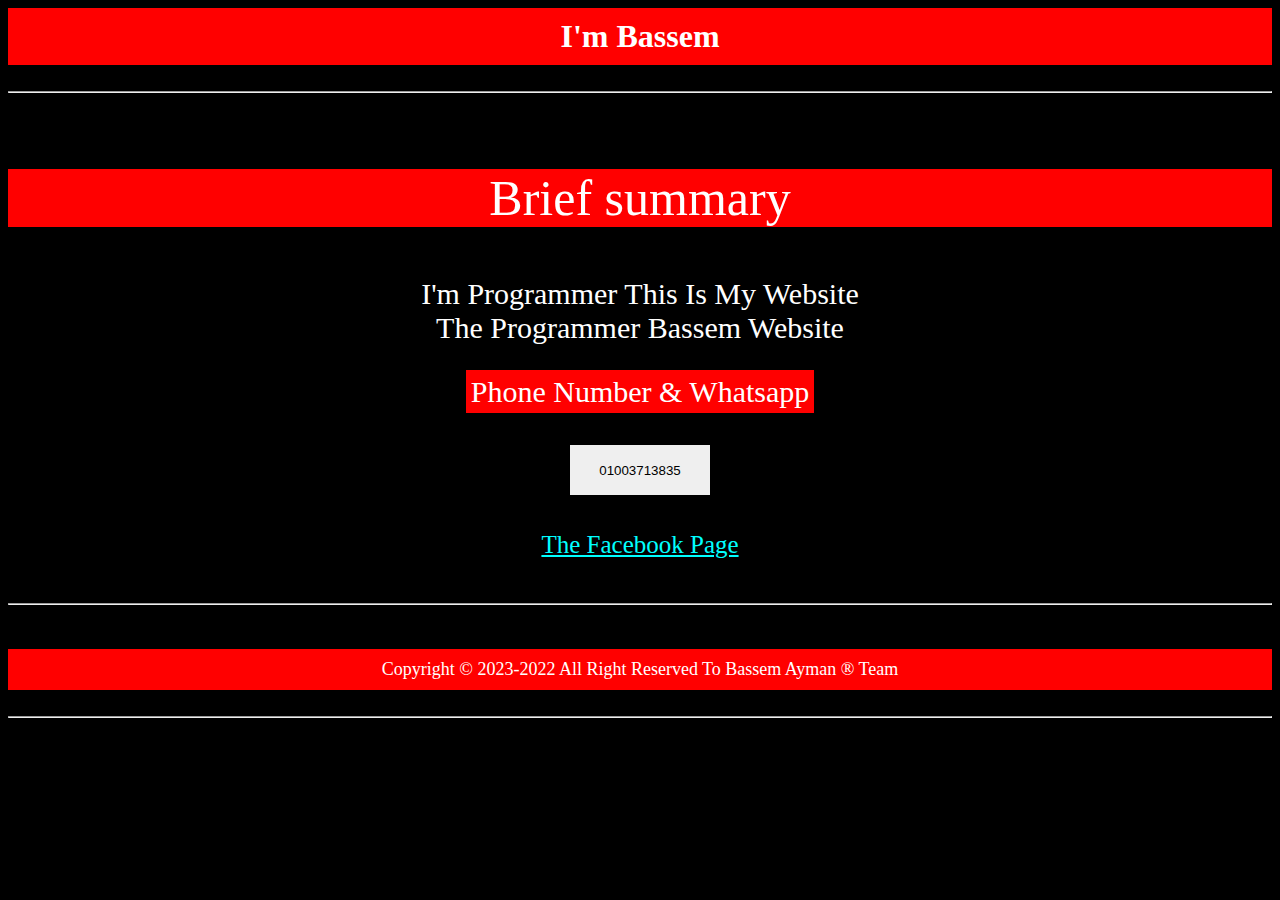
==== index.html @ 7e613244 "Add files via upload" ====
<!DOCTYPE html>
<html>
    <head>
        <meta charset="utf-8"/>
         <meta name="discription" content="This Is Website"/>
        <title>TPB</title>
        <link rel="shortcut icon" href="toplogo.png" type="image/x-icon" />
        <style>
          body {background: #000000;text-align: center;}
          h1
          {text-align:center;
            color: #fff;
            background-color: #f00;
            margin: 0 auto;
            padding: 10px;
          }
          hr { color: #EFEFEF; }
          div 
          {text-align: center;
            color: #fff;
            background: #f00;
            margin:0;
            padding: 10px 0;
            font-size: 18px;
          }
          label 
          {
            color: #fff;
            padding: 10px;
            text-align: center;  
            font-size: 30px;  
            background: #f00;      
            padding: 5px;
          }
          input
          {
            outline:none;
            padding: 10px;
            width: 120px;
            text-align: center;
            height: 30px;
            background: #EFEFEF;
            border: #fff;
          }
          .nabza2
          {
            font-size: 30px;
            color: #fff;
          }
          h2
          {
            background: #f00;
            font-size: 25px;
            width: 300px;
            color: #fff;
            text-align: center;
          }
          .nabza
          {
            font-size: 50px;
            background: #f00;
            color: #fff;
          }
          a
          {
            color:aqua;
            font-size: 25px;
          }
        </style>
    </head>
    <body>
       <h1>I'm Bassem</h1> 
       <br>
       <hr> 
        <br>
        <p class="nabza">Brief summary</p>
        <p class="nabza2">I'm Programmer This Is My Website <br> The Programmer Bassem Website</p>
        <label>Phone Number & Whatsapp</label><br><br><br>
        <input type="text" value="01003713835"><br><br><br>
        <a href="https://www.facebook.com/profile.php?id=100078540524685">The Facebook Page</a>
       <br><br><br>
       <hr>
       <br>
       <br>
       <div>
        Copyright &copy; 2023-2022 All Right Reserved To Bassem Ayman &reg; Team
       </div>
       <br>
       <hr>
    </body>
</html>
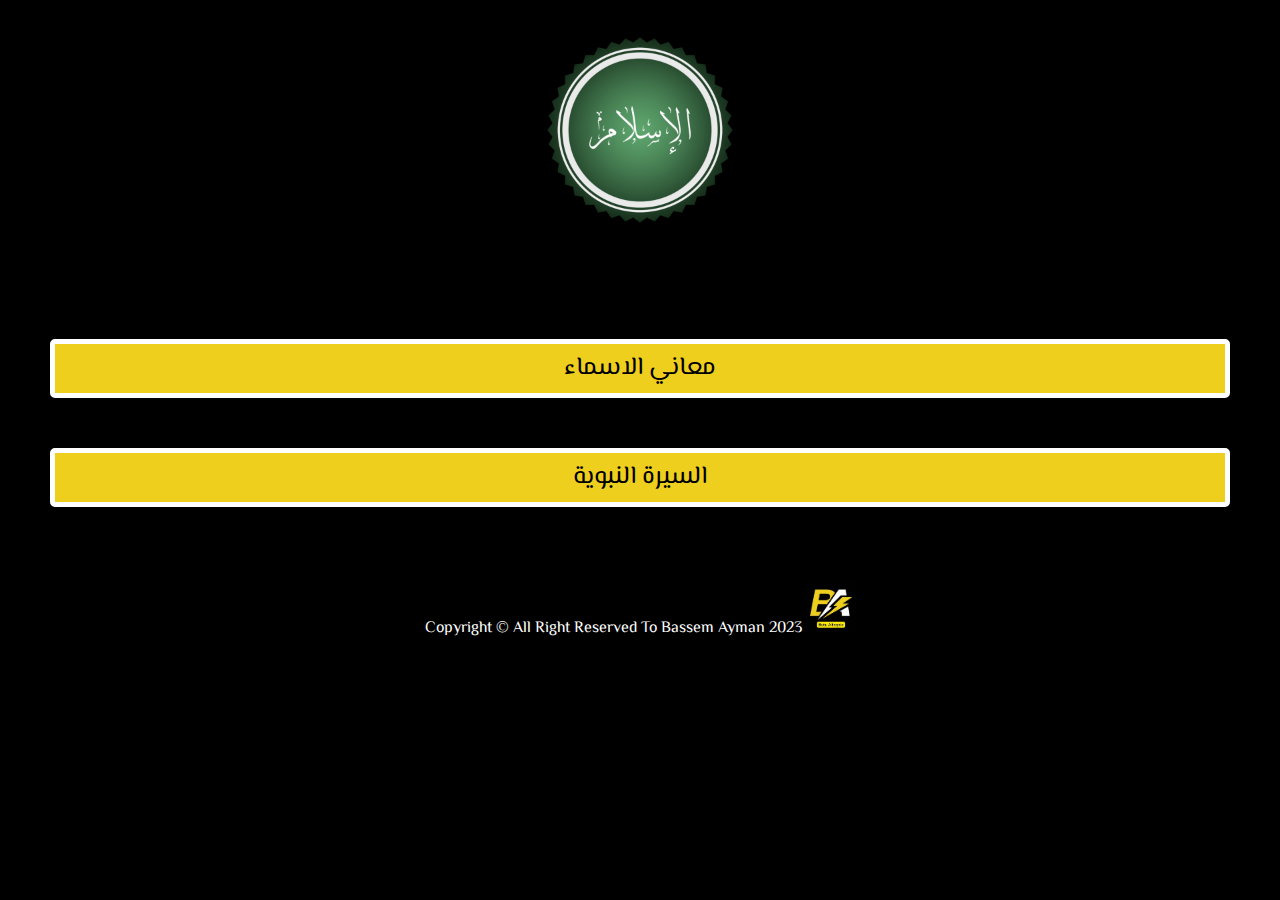
==== commit 6067e071: "Add files via upload" ====
--- a/index.html
+++ b/index.html
@@ -1,91 +1,25 @@
 <!DOCTYPE html>
 <html>
     <head>
-        <meta charset="utf-8"/>
-         <meta name="discription" content="This Is Website"/>
-        <title>TPB</title>
-        <link rel="shortcut icon" href="toplogo.png" type="image/x-icon" />
-        <style>
-          body {background: #000000;text-align: center;}
-          h1
-          {text-align:center;
-            color: #fff;
-            background-color: #f00;
-            margin: 0 auto;
-            padding: 10px;
-          }
-          hr { color: #EFEFEF; }
-          div 
-          {text-align: center;
-            color: #fff;
-            background: #f00;
-            margin:0;
-            padding: 10px 0;
-            font-size: 18px;
-          }
-          label 
-          {
-            color: #fff;
-            padding: 10px;
-            text-align: center;  
-            font-size: 30px;  
-            background: #f00;      
-            padding: 5px;
-          }
-          input
-          {
-            outline:none;
-            padding: 10px;
-            width: 120px;
-            text-align: center;
-            height: 30px;
-            background: #EFEFEF;
-            border: #fff;
-          }
-          .nabza2
-          {
-            font-size: 30px;
-            color: #fff;
-          }
-          h2
-          {
-            background: #f00;
-            font-size: 25px;
-            width: 300px;
-            color: #fff;
-            text-align: center;
-          }
-          .nabza
-          {
-            font-size: 50px;
-            background: #f00;
-            color: #fff;
-          }
-          a
-          {
-            color:aqua;
-            font-size: 25px;
-          }
-        </style>
+        <meta thhp-rquiv="x-UA-compatile" content="IE=edge,cheome=1">
+        <meta name="viewport" content="width=device-width, initial-scsle=1.0"> 
+        <meta http-equiv="content-type" content="text/html; charset=utf-8"/>
+        <title>الإسلام</title>
+        <link href="style.css" rel="stylesheet" type="text/css"/>
+        <link rel="icon" href="pagelogo.png" type="icon/image/png">
     </head>
-    <body>
-       <h1>I'm Bassem</h1> 
-       <br>
-       <hr> 
-        <br>
-        <p class="nabza">Brief summary</p>
-        <p class="nabza2">I'm Programmer This Is My Website <br> The Programmer Bassem Website</p>
-        <label>Phone Number & Whatsapp</label><br><br><br>
-        <input type="text" value="01003713835"><br><br><br>
-        <a href="https://www.facebook.com/profile.php?id=100078540524685">The Facebook Page</a>
-       <br><br><br>
-       <hr>
-       <br>
-       <br>
-       <div>
-        Copyright &copy; 2023-2022 All Right Reserved To Bassem Ayman &reg; Team
-       </div>
-       <br>
-       <hr>
-    </body>
-</html>+        <body>
+        <a href="#" target="_self"><img src="pagelogo.png" alt="logo" class="pagelogo"></a>
+          <br><br><br><br><br>
+             <a href="#" class="link">معاني الاسماء</a>
+             <br>
+             <br>
+             <a href="#" class="link">السيرة النبوية</a>
+             <br>
+             <br>
+             <br>
+             <div class="footer">
+                Copyright &copy All Right Reserved To Bassem Ayman 2023 <img src="Butu Altaqnie (3).jpg" alt="Footer" class="foteer">
+             </div>
+        </body>
+        </html>--- a/style.css
+++ b/style.css
@@ -0,0 +1,82 @@
+
+@import url('https://fonts.googleapis.com/css?family=El+Messiri');
+
+html, body {
+  height: 100%;
+  padding: 0;
+  margin: 0;
+}
+
+body {
+  font-family: 'El Messiri', sans-serif;
+  background: #000000;
+  text-align: center;
+}
+
+.link
+{
+  text-align: center;
+  font-size: 25px;
+  background-color: #eecf1d;
+  color: black; 
+  position: 50% 50%;
+  border: 5px solid #fff;
+  border-radius: 5px;
+  padding: 5px;
+  transition: all 0.5s;
+  display: block;
+  margin-left: 50px;
+  margin-right: 50px;
+}
+.link:hover
+{
+  background: #000000;
+  color: #fff;
+  transition: all 0.50s;
+  border: 5px solid #fff;
+  padding: 10px;
+  font-size: 30;
+}
+.link:active
+{
+  transition: all 0.3s;
+  background: #feed01;
+  color: #000000;
+}
+.link:link
+{
+  text-decoration: none;
+}
+
+.link:visited
+{
+text-decoration: none;
+}
+.link:active
+{
+text-decoration: none;
+}
+.link:hover
+{
+text-decoration: none;
+}
+.link.forumlink:hover
+{
+text-decoration:none;
+}
+
+.pagelogo
+{
+  width: 200px;
+  height: 200px;
+  margin-top: 30px;
+}
+.foteer
+{
+  width: 50px;
+  height: 50px;
+}
+.footer
+{
+  color: #fff;
+}
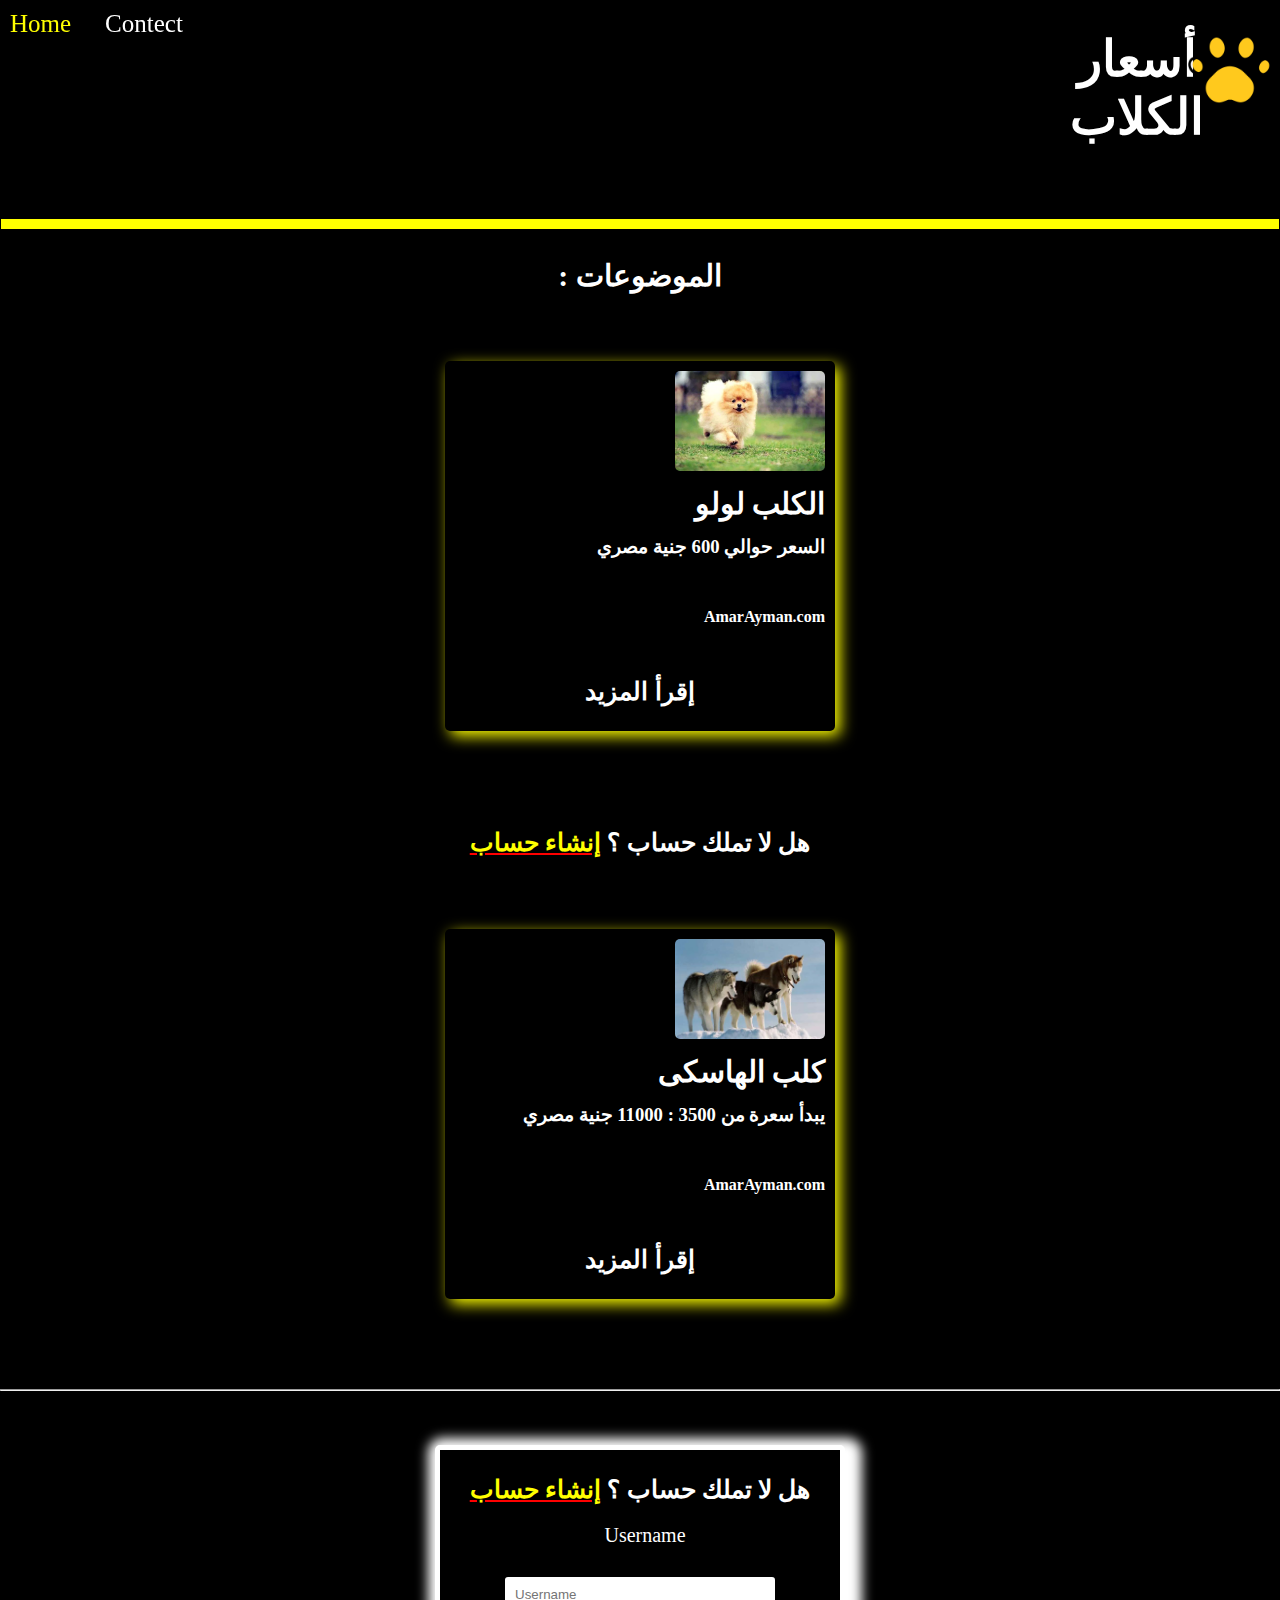
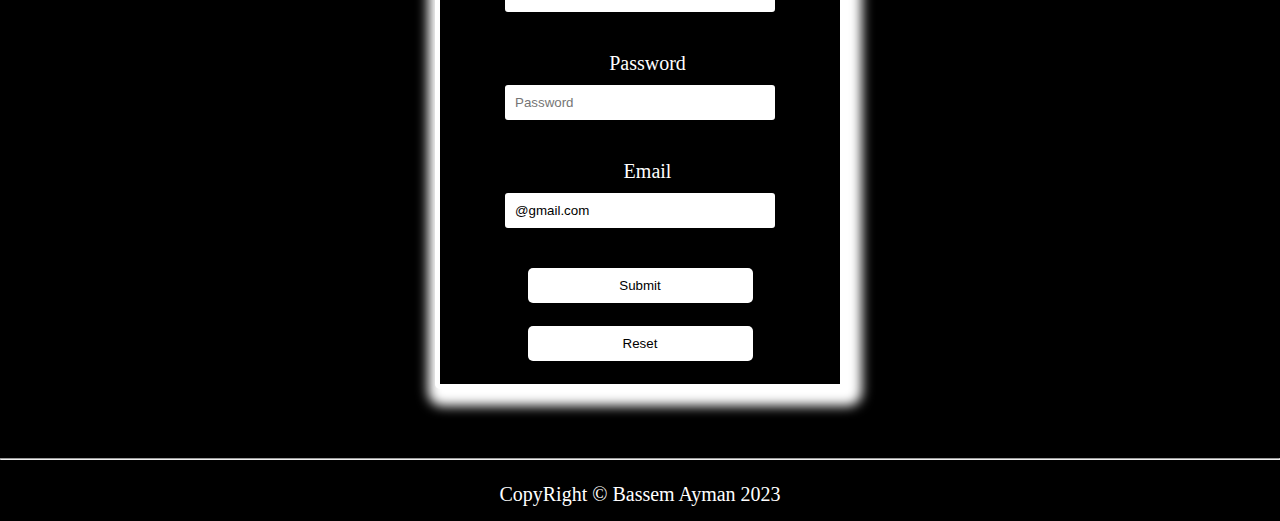
==== commit b5d4fcbc: "Add files via upload" ====
--- a/index.html
+++ b/index.html
@@ -1,25 +1,193 @@
 <!DOCTYPE html>
-<html>
-    <head>
-        <meta thhp-rquiv="x-UA-compatile" content="IE=edge,cheome=1">
-        <meta name="viewport" content="width=device-width, initial-scsle=1.0"> 
-        <meta http-equiv="content-type" content="text/html; charset=utf-8"/>
-        <title>الإسلام</title>
-        <link href="style.css" rel="stylesheet" type="text/css"/>
-        <link rel="icon" href="pagelogo.png" type="icon/image/png">
-    </head>
-        <body>
-        <a href="#" target="_self"><img src="pagelogo.png" alt="logo" class="pagelogo"></a>
-          <br><br><br><br><br>
-             <a href="#" class="link">معاني الاسماء</a>
-             <br>
-             <br>
-             <a href="#" class="link">السيرة النبوية</a>
-             <br>
-             <br>
-             <br>
-             <div class="footer">
-                Copyright &copy All Right Reserved To Bassem Ayman 2023 <img src="Butu Altaqnie (3).jpg" alt="Footer" class="foteer">
-             </div>
-        </body>
-        </html>+<html lang="ar">
+
+<head>
+    <meta charset="utf-8" />
+    <meta name="viewport" content="width=device-width,intial-scale=1.0" />
+    <meta name="description" content="Dogs Types In Arabic" />
+    <link rel="icon" href="320904.png" />
+    <link rel="stylesheet" href="style.css" />
+    <title>أسعار الكلاب</title>
+    <style>
+        * {
+            padding: 0;
+            margin: 0;
+        }
+
+        body {
+            background-color: #000;
+            animation-name: bouncing;
+            animation-duration: 3s;
+        }
+
+        ::-webkit-scrollbar {
+            width: 10px;
+        }
+
+        ::-webkit-scrollbar-track {
+            background-color: #ffff00;
+        }
+
+        ::-webkit-scrollbar-thumb {
+            background-color: #000;
+        }
+
+        ::-webkit-scrollbar-thumb:hover {
+            background-color: #011;
+        }
+
+        ul li {
+            list-style-type: none;
+            display: inline;
+        }
+
+        nav {
+            float: left;
+            margin-top: 10px;
+            position: fixed;
+        }
+
+        li {
+            padding: 10px;
+            font-size: 25px;
+        }
+
+        .nav1 {
+            text-decoration: none;
+            color: #fff;
+            margin-right: 10px;
+        }
+
+        a:hover {
+            color: #ffff00;
+        }
+
+        .contcnt {
+            float: right;
+            margin-right: 120px;
+        }
+
+        h5 {
+            margin-top: 25px;
+        }
+
+        .hr1 {
+            background-color: #ffff00;
+            height: 10px;
+            margin-top: 200px;
+            border: 1px solid #000;
+            margin-bottom: 10px;
+        }
+
+        .h3-1 {
+            font-size: 30px;
+            color: #fff;
+            text-align: center;
+            margin-bottom: 50px;
+        }
+
+        h2 {
+            margin-top: 25px;
+            margin-bottom: 15px;
+        }
+
+        footer {
+            margin-bottom: 15px;
+        }
+    </style>
+</head>
+
+<body>
+    <nav>
+        <ul>
+            <a href="https://pasimayman91.github.io/page1/" class="nav1">
+                <li>Home</li>
+            </a>
+            <a href="#post1" class="nav1">
+                <li>Contect</li>
+            </a>
+        </ul>
+    </nav>
+    <div class="contcnt">
+        <a href="https://pasimayman91.github.io/page1/" class="logo">
+            <h1 class="logo">أسعار الكلاب</h1>
+            <img src="logo.png" alt="Logo" class="logo">
+        </a>
+    </div>
+    <br>
+    <hr class="hr1" />
+    <br>
+    <h3 class="h3-1">: الموضوعات</h3>
+    <br>
+    <div class="content">
+        <a href="#">
+            <img src="unnamed.webp" alt="Lolo Dog"><br>
+            <br><br><br><br>
+            <h2>الكلب لولو</h2>
+            <h3>السعر حوالي 600 جنية مصري </h3>
+            <h4>AmarAyman.com</h4>
+            <br>
+            <br>
+            <a href="dog1-informations.html" class="read">
+                <h1 class="read">إقرأ المزيد</h1>
+            </a>
+        </a>
+    </div>
+    <br><br><br>
+    <br>
+    <h5>هل لا تملك حساب ؟ <a href="#post1" class="post2" id="basse1">إنشاء حساب</a></h5>
+    <br><br><br>
+    <br<br><br>
+        <div class="content">
+            <a href="#">
+                <img src="jpg.jpg" alt="Hasky Dog"><br>
+                <br><br><br><br>
+                <h2>كلب الهاسكى</h2>
+                <h3>يبدأ سعرة من 3500 : 11000 جنية مصري</h3>
+                <h4>AmarAyman.com</h4>
+                <br>
+                <br>
+                <a href="#" class="read">
+                    <h1 class="read">إقرأ المزيد</h1>
+                </a>
+            </a>
+        </div>
+        <br>
+        <br><br><br><br>
+        <hr><br><br><br>
+        <footer>
+            <form method="post" name="Login" class="form0" action="home.html">
+                <h5>هل لا تملك حساب ؟ <a href="#basse1" class="post1" id="post1">إنشاء حساب</a></h5>
+                <div>
+                    <label class="user" id="post1">Username</label>
+                    <input type="text" name="Username" placeholder="Username" class="Username" required>
+                </div>
+                <br>
+                <div>
+                    <label>&nbsp;Password</label>
+                    <input type="password" name="Password" placeholder="Password" minlength="6" maxlength="15" required>
+                </div>
+                <br>
+                <div>
+                    <label>&nbsp;Email</label>
+                    <input type="email" placeholder="E-mail" name="email" class="email" value="@gmail.com" required>
+                </div>
+
+                <br>
+                <input type="submit" class="button" onclick="alert('Data sent successfully')" />
+                <br>
+                <input type="reset" class="button"
+                    onclick="alert('The data will be reset and you will have to enter it again')">
+                <br>
+            </form>
+            <br>
+            <br>
+            <br>
+            <hr>
+            <br>
+            <footer>
+                CopyRight &copy; Bassem Ayman 2023
+            </footer>
+</body>
+
+</html>--- a/style.css
+++ b/style.css
@@ -1,82 +1,321 @@
-
-@import url('https://fonts.googleapis.com/css?family=El+Messiri');
-
-html, body {
-  height: 100%;
-  padding: 0;
-  margin: 0;
-}
-
+img {
+    float: right;
+    width: 150px;
+    height: 100px;
+    border-radius: 5px;
+}
+
+
+h1 {
+    text-align: right;
+    color: #fff;
+}
+
+h2 {
+    text-align: right;
+    color: rgb(255, 255, 255);
+    font-size: 30px;
+}
+
+.content {
+    background-color: black;
+    border-radius: 5px;
+    padding: 10px;
+    width: 370px;
+    margin: 0 auto;
+    box-shadow: 5px 5px 15px #ffff00;
+    transition: all 1s;
+}
+
+.content:hover {
+    background-color: black;
+    border-radius: 5px;
+    padding: 10px;
+    box-shadow: 5px 5px 15px #f00;
+    transform: scale(0.5s);
+}
+
+section {
+    text-align: right;
+    margin-right: 20px;
+}
+
+
+a {
+    text-decoration: none;
+    color: #fff;
+    text-align: right;
+    transition: all 0.5s;
+
+}
+
+h1 {
+    text-decoration: none;
+    color: rgb(255, 255, 255);
+    text-align: center;
+    transition: all 0.5s;
+    font-size: 50px;
+}
+
+
+
+h4 {
+    text-align: right;
+    margin-top: 50px;
+}
+
+div:hover {
+    transition: all 0.5s;
+}
+
+h1 {
+    transition: all 0.5s;
+}
+
+h1:hover {
+    color: #ffff00;
+    transition: all 0.5s;
+}
+
+.read {
+    text-align: center;
+    font-size: 25px;
+    color: #fff;
+    transition: all 0.5s;
+}
+
+.read:hover {
+    text-align: center;
+    font-size: 30px;
+    color: #ffff00;
+    transition: all 0.5s;
+}
+
+.logo {
+    width: 100px;
+    height: 100px;
+    display: flex;
+}
+
+
+.logo {
+    margin: 0 auto;
+    margin-top: 10px;
+}
+
+footer {
+    text-align: center;
+    font-size: 20px;
+    color: #fff;
+    font-family: Footlight MT Light;
+}
+
+.contcnt {
+    animation-duration: 3s;
+    animation-name: bouncing;
+}
+
+@keyframes bouncing {
+    0% {
+        transform: scale(0.1);
+        opacity: 0;
+    }
+
+    60% {
+        transform: scale(1.2);
+        opacity: 1;
+    }
+
+    100% {
+        transform: scale(1);
+    }
+}
+
+/* بداية لوحة تسجيل الدخول */
 body {
-  font-family: 'El Messiri', sans-serif;
-  background: #000000;
-  text-align: center;
-}
-
-.link
-{
-  text-align: center;
-  font-size: 25px;
-  background-color: #eecf1d;
-  color: black; 
-  position: 50% 50%;
-  border: 5px solid #fff;
-  border-radius: 5px;
-  padding: 5px;
-  transition: all 0.5s;
-  display: block;
-  margin-left: 50px;
-  margin-right: 50px;
-}
-.link:hover
-{
-  background: #000000;
-  color: #fff;
-  transition: all 0.50s;
-  border: 5px solid #fff;
-  padding: 10px;
-  font-size: 30;
-}
-.link:active
-{
-  transition: all 0.3s;
-  background: #feed01;
-  color: #000000;
-}
-.link:link
-{
-  text-decoration: none;
-}
-
-.link:visited
-{
-text-decoration: none;
-}
-.link:active
-{
-text-decoration: none;
-}
-.link:hover
-{
-text-decoration: none;
-}
-.link.forumlink:hover
-{
-text-decoration:none;
-}
-
-.pagelogo
-{
-  width: 200px;
-  height: 200px;
-  margin-top: 30px;
-}
-.foteer
-{
-  width: 50px;
-  height: 50px;
-}
-.footer
-{
-  color: #fff;
-}
+    background: #000;
+}
+
+h1 {
+    background: rgb(255, 255, 255);
+    color: #000;
+    padding: 10px;
+    font-size: 25px;
+    margin: 5px;
+    margin-left: 0;
+    margin-right: 0;
+    border-radius: 5px;
+}
+
+p {
+    background: rgb(0, 0, 0);
+    color: #fff;
+    padding: 10px;
+    font-size: 20px;
+    margin: 5px;
+    margin-left: 0;
+    margin-right: 0;
+    border-radius: 5px;
+    text-align: center;
+}
+
+header h1 {
+    text-align: center;
+    position: static;
+    border-radius: 5px;
+    border-radius: 5px;
+}
+
+form {
+    background-color: black;
+    width: 530px;
+    border-radius: 5px;
+    margin-left: 425px;
+    margin-right: 425px;
+    border: 5px solid #fff;
+    box-shadow: 5px 5px 12px 12px #ffffff;
+
+}
+
+.user {
+    margin-top: 20px;
+}
+
+
+label {
+    color: #fff;
+    margin-left: 30px;
+    font-size: 20px;
+    margin-right: 20px;
+    margin-bottom: 8px;
+}
+
+input {
+    background-color: #fff;
+    border: 2px solid rgb(0, 0, 0);
+    border-radius: 5px;
+    padding: 10px;
+    width: 250px;
+    margin-bottom: 15px;
+    color: #000;
+    user-select: all;
+}
+
+.button {
+    background-color: #fff;
+    border-radius: 5px;
+    color: #000;
+    border: black;
+    padding: 10px;
+    width: 225px;
+    transition: all 0.5s;
+    cursor: pointer;
+}
+
+.button:hover {
+    background-color: rgb(214, 208, 208);
+    transition: all 0.5s;
+}
+
+.moh {
+    margin-bottom: 40px;
+}
+
+.color {
+    width: 275px;
+    padding: 15px;
+}
+
+.email {
+    background-color: rgb(255, 255, 255);
+}
+
+.Username {
+    background-color: #fff;
+    margin-top: 20px;
+}
+
+.moh {
+    background-color: #ddd;
+}
+
+.post1,
+.post2 {
+    color: #ffff00;
+    text-decoration: underline;
+    text-decoration-color: #f00;
+    text-decoration-style: 2px solid;
+}
+
+h1,
+h2,
+h3,
+h4,
+p,
+.read {
+    background-color: black;
+}
+
+/* نهاية لوحة تسجيل الدخول */
+.logo {
+    font-size: 50px;
+    color: #fff;
+}
+
+h5 {
+    text-align: center;
+    color: #fff;
+    font-size: 25px;
+}
+
+select {
+    background-color: #ffff00;
+}
+
+.post2:active {
+    animation-name: bouncing;
+    animation-duration: 0.5s;
+}
+
+.form0 {
+    margin: 0 auto;
+    width: 400px;
+}
+
+.button {
+    margin-left: 8px;
+}
+
+form {
+    text-align: center;
+}
+
+label {
+    margin-bottom: 8px;
+    display: block;
+}
+
+
+.button,
+.button1 {
+    display: block;
+}
+
+.button1 {
+    background: #fff;
+    color: #000;
+    padding: 10px;
+    border-radius: 5px;
+    margin-left: 8px;
+    text-align: center;
+    border: black;
+    width: 206px;
+    transition: all 0.5s;
+    cursor: pointer;
+    font-size: 15px;
+    margin: 0 auto;
+}
+
+.button {
+    margin: 0 auto;
+}